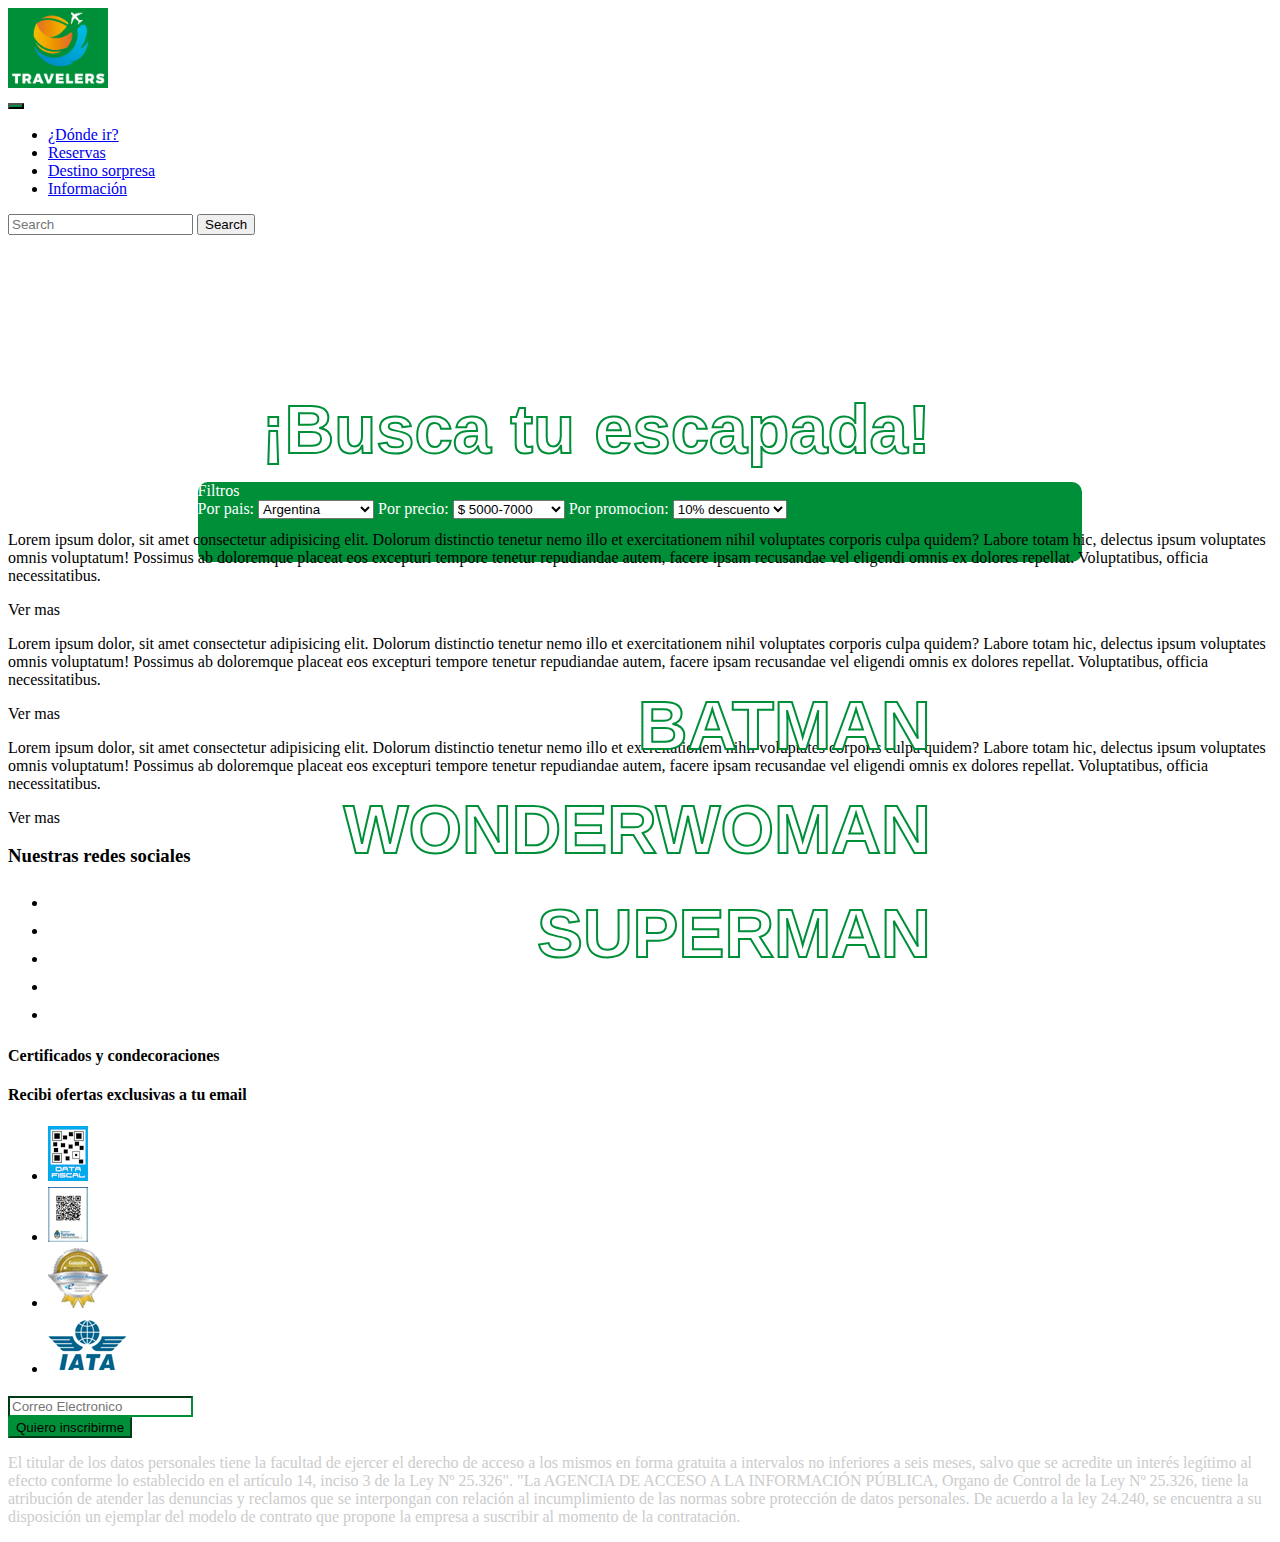
==== destinos.html @ b39f5d6a "destinos primera etapa" ====
<!DOCTYPE html>
<html lang="en">
<head>
    <meta charset="UTF-8">
    <link rel="stylesheet" href="css/style.css">
    <meta http-equiv="X-UA-Compatible" content="IE=edge">
    <meta name="viewport" content="width=device-width, initial-scale=1.0">
    <link href="https://cdn.jsdelivr.net/npm/bootstrap@5.0.0-beta3/dist/css/bootstrap.min.css" rel="stylesheet"
        integrity="sha384-eOJMYsd53ii+scO/bJGFsiCZc+5NDVN2yr8+0RDqr0Ql0h+rP48ckxlpbzKgwra6" crossorigin="anonymous">
    <meta name="viewport" content="width=device-width, initial-scale=1">
    <script src="https://cdn.jsdelivr.net/npm/bootstrap@5.0.0-beta3/dist/js/bootstrap.bundle.min.js"
        integrity="sha384-JEW9xMcG8R+pH31jmWH6WWP0WintQrMb4s7ZOdauHnUtxwoG2vI5DkLtS3qm9Ekf"
        crossorigin="anonymous"></script>
    <link rel="stylesheet" href="https://use.fontawesome.com/releases/v5.15.3/css/all.css"
        integrity="sha384-SZXxX4whJ79/gErwcOYf+zWLeJdY/qpuqC4cAa9rOGUstPomtqpuNWT9wdPEn2fk" crossorigin="anonymous">
    <meta name="viewport" content="width=device-width, initial-scale=1">
    <meta http-equiv="X-UA-Compatible" content="IE=edge">
    <meta name="viewport" content="width=device-width, initial-scale=1.0">
    <title>Destinos</title>
</head>
<body>
  <!-- Navbar de argentina travel (Link a pagina de reserva de pasajes) (Link de probar Suerte)-->
    <nav class="navbar navbar-expand-lg navbar-dark sticky-top bg-white">
        <div class="container">
        <a class="navbar-brand" href="index.html">
            <img src="img/logo.png" class="rounded" alt="logo" width="100" style="background-color: #008f39;">
        </a>
        <div>
            <button class="navbar-toggler" type="button" data-bs-toggle="collapse" data-bs-target="#navbarToggler"
            aria-controls="navbarToggler" aria-expanded="false" aria-label="Toggle navigation" style="background-color: #008f39;">
            <span class="navbar-toggler-icon" style="background-color: #008f39;"></span>
            </button>
            <div class="collapse navbar-collapse" id="navbarToggler">
            <ul class="navbar-nav ">
                <li class="nav-item h4"><a class="nav-link text-success" href="destinos.html">¿Dónde ir?</a></li>
                <!-- dropdown de destinos -->
                <!-- <li class="nav-item dropdown h4">
                <a class="nav-link dropdown-toggle text-success" href="destinos.html" id="navbarDropdown" role="button"
                    data-bs-toggle="dropdown" aria-expanded="false">
                    ¿Donde ir?
                </a>
                <ul class="dropdown-menu" aria-labelledby="navbarDropdown">
                    <li><a class="dropdown-item text-success" href="#">Destino 1</a></li>
                    <li><a class="dropdown-item text-success" href="#">Destino 2</a></li>
                    <li>
                    <hr class="dropdown-divider">
                    </li>
                    <li><a class="dropdown-item text-success" href="#">Paisajes</a></li>
                </ul>
                </li> -->
                <li class="nav-item h4"><a class="nav-link text-success" href="reserva.html">Reservas</a></li>
                <li class="nav-item h4"><a class="nav-link text-success" href="#">Destino sorpresa</a></li>
                <li class="nav-item h4"><a class="nav-link text-success" href="#">Información</a></li>
            </ul>
            <form class="d-flex">
                <input class="form-control me-2" type="search" placeholder="Search" aria-label="Search">
                <button class="btn btn-outline-success" type="submit">Search</button>
            </form>
            </div>
        </div>
        </div>
    </nav>
    <main>
        <div class="container-fluid p-0 travel-destinos">    
            <section >
                <h2 style="cursor:default;">¡Busca tu escapada!</h2>
                <aside class="banner"></aside>
                <div class="bg-float p-3 d-flex justify-content-center">
                    <label class="col-12" >Filtros</label>
                    <br>
                    <label for="pais" class="mx-2">Por pais: </label>
                    <select name="pais" class="mx-2" id="pais">
                        <option value="arg">Argentina</option>
                        <option value="br">Brasil</option>
                        <option value="usa">Estados Unidos</option>
                        <option value="mx">Mexico</option>
                        <option value="uru">Uruguay</option>
                        <option value="ch">Chile</option>
                    </select>
                    <label for="precio" class="mx-2">Por precio: </label>
                    <select name="precio" id="precio" class="mx-2">
                        <option value="1">$ 5000-7000</option>
                        <option value="1">$ 7000-10000</option>
                        <option value="1">$ 10000-20000</option>
                        <option value="1">$ 20000-30000</option>
                    </select>
                    <label for="prom" class="mx-2">Por promocion: </label>
                    <select name="prom" id="prom" class="mx-2">
                        <option value="1">10% descuento</option>
                        <option value="1">20% descuento</option>
                    </select>
                </div>
            </section>
            <section class="hero-cards">

                <!-- Carta individual -->
                <article class="card">
    
                    <!-- Header con background -->
                    <div class="card-header">
                        <a href="#"><i class="fas fa-heart"></i></a>
                        <div class="hero-background background-batman"></div>
                        <div class="profile-hero profile-batman"></div>
                    </div>
    
                    <!-- Foto de perfil -->
    
    
                    <!-- Body de la carta -->
                    <div class="card-body">
                        <h2>BATMAN</h2>
                        <p>Lorem ipsum dolor, sit amet consectetur adipisicing elit. Dolorum distinctio tenetur nemo illo et exercitationem nihil voluptates corporis culpa quidem? Labore totam hic, delectus ipsum voluptates omnis voluptatum! Possimus ab doloremque
                            placeat eos excepturi tempore tenetur repudiandae autem, facere ipsam recusandae vel eligendi omnis ex dolores repellat. Voluptatibus, officia necessitatibus.</p>
                        <div class="more-button">Ver mas</div>
                    </div>
                </article>
    
    
                <article class="card">
    
                    <!-- Header con background -->
                    <div class="card-header">
                        <a href="#"><i class="fas fa-heart"></i></a>
                        <div class="hero-background background-wonderwoman"></div>
                        <div class="profile-hero profile-wonderwoman"></div>
                    </div>
    
                    <!-- Foto de perfil -->
    
    
                    <!-- Body de la carta -->
                    <div class="card-body">
                        <h2>WONDERWOMAN</h2>
                        <p>Lorem ipsum dolor, sit amet consectetur adipisicing elit. Dolorum distinctio tenetur nemo illo et exercitationem nihil voluptates corporis culpa quidem? Labore totam hic, delectus ipsum voluptates omnis voluptatum! Possimus ab doloremque
                            placeat eos excepturi tempore tenetur repudiandae autem, facere ipsam recusandae vel eligendi omnis ex dolores repellat. Voluptatibus, officia necessitatibus.</p>
                        <div class="more-button">Ver mas</div>
                    </div>
                </article>
                <article class="card">
    
                    <!-- Header con background -->
                    <div class="card-header">
                        <a href="#"><i class="fas fa-heart"></i></a>
                        <div class="hero-background background-superman"></div>
                        <div class="profile-hero profile-superman"></div>
                    </div>
    
                    <!-- Foto de perfil -->
    
    
                    <!-- Body de la carta -->
                    <div class="card-body">
                        <h2>SUPERMAN</h2>
                        <p>Lorem ipsum dolor, sit amet consectetur adipisicing elit. Dolorum distinctio tenetur nemo illo et exercitationem nihil voluptates corporis culpa quidem? Labore totam hic, delectus ipsum voluptates omnis voluptatum! Possimus ab doloremque
                            placeat eos excepturi tempore tenetur repudiandae autem, facere ipsam recusandae vel eligendi omnis ex dolores repellat. Voluptatibus, officia necessitatibus.</p>
                        <div class="more-button">Ver mas</div>
                    </div>
                </article>
            </section>
    </main>
    <footer class="container" id="footer">
        <!-- Redes Sociales -->
        <div class="row text-center justify-content-center">
        <div id="redes" class="col-4">
            <h3>Nuestras redes sociales</h3>
            <ul class="list-inline">
            <li class="list-inline-item"><a href="#"><i class="fab fa-youtube"></i></a></li>
            <li class="list-inline-item"><a href="#"><i class="fab fa-facebook"></i></a></li>
            <li class="list-inline-item"><a href="#"><i class="fab fa-instagram"></i></a></li>
            <li class="list-inline-item"><a href="#"><i class="fab fa-twitter"></i></a></li>
            <li class="list-inline-item"><a href="#"><i class="fab fa-whatsapp"></i></a></li>
            </ul>
        </div>
        </div>
        <!-- Suscribirse (despegar.com) -->
        <!-- Certificados de legalidad -->
        <div class="row text-center justify-content-center">
        <div class="col-4">
            <h4>Certificados y condecoraciones</h4>
        </div>
        <div class="col-4">
            <h4>Recibi ofertas exclusivas a tu email</h4>
        </div>
        </div>
        <form class="row g-2 text-center justify-content-center">
        <div class="col-4">
            <ul class="list-inline">
            <li class="list-inline-item redes"><a href="#"><img src="img/certificados/datafiscal.png" alt="data fiscal"></a></li>
            <li class="list-inline-item redes"><a href="#"><img src="img/certificados/constancia.png" alt=""></a></li>
            <li class="list-inline-item redes"><a href="#"><img src="img/certificados/certificadodexd.png" alt=""></a></li>
            <li class="list-inline-item redes"><a href="#"><img src="img/certificados/iata.png" alt=""></a></li>
            </ul>
        </div>
        <div class="col-2">
            <input type="text" class="form-control -3" id="email" placeholder="Correo Electronico">
        </div>
        <div class="col-2">
            <button type="submit" class="btn btn-primary">Quiero inscribirme</button>
        </div>
        </form> 
        <!-- Links de texto para llenar -->
        <!-- Datos de contacto y terminos y condiciones -->
        <div class="row">
        <p style="color: #CCCCCC;">El titular de los datos personales tiene la facultad de ejercer el derecho de acceso a los mismos en forma gratuita a intervalos no inferiores a seis meses, salvo que se acredite un interés legítimo al efecto conforme lo establecido en el artículo 14, inciso 3 de la Ley Nº 25.326". "La AGENCIA DE ACCESO A LA INFORMACIÓN PÚBLICA, Organo de Control de la Ley Nº 25.326, tiene la atribución de atender las denuncias y reclamos que se interpongan con relación al incumplimiento de las normas sobre protección de datos personales.
            De acuerdo a la ley 24.240, se encuentra a su disposición un ejemplar del modelo de contrato que propone la empresa a suscribir al momento de la contratación.</p>
        </div>
    </footer>
</body>
</html>
---- css/style.css ----
.height-carousel img{
    height: 500px;
    object-fit: cover;
}
.carousel-item{
    position:relative;
}
.carousel-item{
    position:relative;
}
.info-text{
    background-color: rgba(255,255,253,.7);
    width: 40%;
    position:absolute;
    top:350px;
    height: 28%;
    display:flex;
    align-content: center;
    flex-wrap: wrap; /*test*/
    color: #333;
    transform: translate(0px,300px);
    opacity: 0;
    padding: 50px;
    border-radius: 8px;
}
.active .animate{
    opacity: 1;
    transform: translate(0px,0px);
    transition: all 0.7s ease-in-out;
}
.card-info-travel{
    background-color: rgba(0,143,57,.2);
    border: solid 1px rgba(0,0,0,.1);
    width: 95%;
    padding:20px;
    border-radius:10px;
    box-shadow:3px 3px 2px #333;
}
.cards-info-travel{
    width:86%;
    margin:auto;
}
.cards-info-travel p{
    font-size: 13px;
}

.cards-carousel{
    width:85%;
    margin:auto;
}
#carouselBasicExample .carousel-control-prev{
    left:-8%!important;
}
#carouselBasicExample .carousel-control-next{
    right: -8%!important;
}
.card-img-top {
    border-top-left-radius: 12px !important;
    border-top-right-radius: 12px !important;
}
.card{
    border-radius: 12px !important;
    text-align: left !important;
    height: 100%;
}
.card:hover{
    cursor:pointer;
    box-shadow: 2px 2px 1px #333;
}
.travel-destinos{
    position:relative;
}
.travel-destinos .banner{
    background-image: url('https://th.bing.com/th/id/Re8dc0e60b923d14a058245f99b46e4cd?rik=04raBn0EEhHjXA&pid=ImgRaw');
    background-position: center;
    background-repeat: no-repeat;
    background-size: cover;
    filter:blur(.1px);
    filter:drop-shadow(black);
    height: 280px;
}
.travel-destinos h2{
    font-size:4.3rem;
    font-weight: bold;
    color:white;
    font-family:Arial, Helvetica, sans-serif;
    right: 27%;
    line-height: 4;
    position:absolute;
    z-index:1000;
    -webkit-text-stroke: 2px #008f39;
}
.travel-destinos section{
    position:relative;
}
.travel-destinos .bg-float{
    position:absolute;
    background-color: #008f39;
    right: 15%;
    width: 70%;
    height: 80px;
    bottom:-17%;
    border-radius: 10px;
    flex-wrap:wrap;
    color:white;
}
#footer button{
    background-color: #008f39;
    border-color: #008f39;
}

#footer input{
    border-color: #008f39;
}

#footer a{
    color: #008f39;
    font-size: 25px;
}
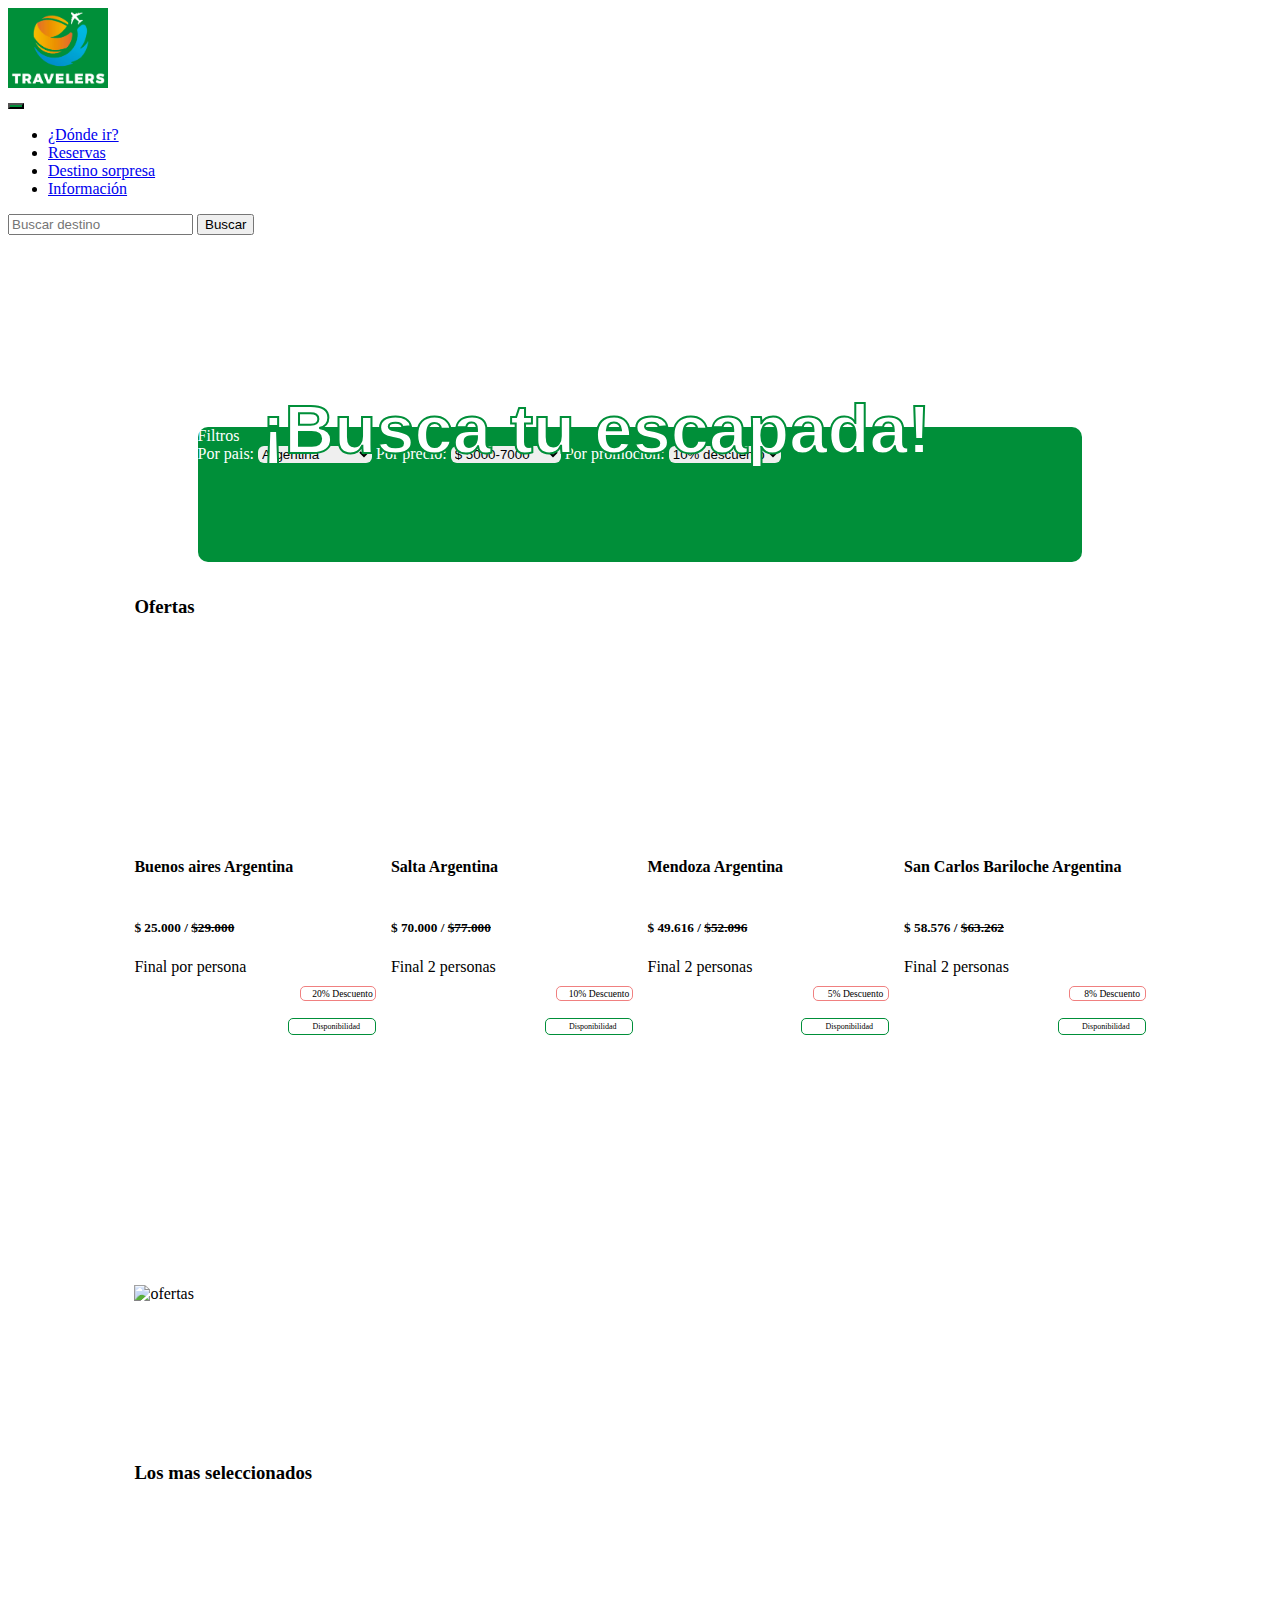
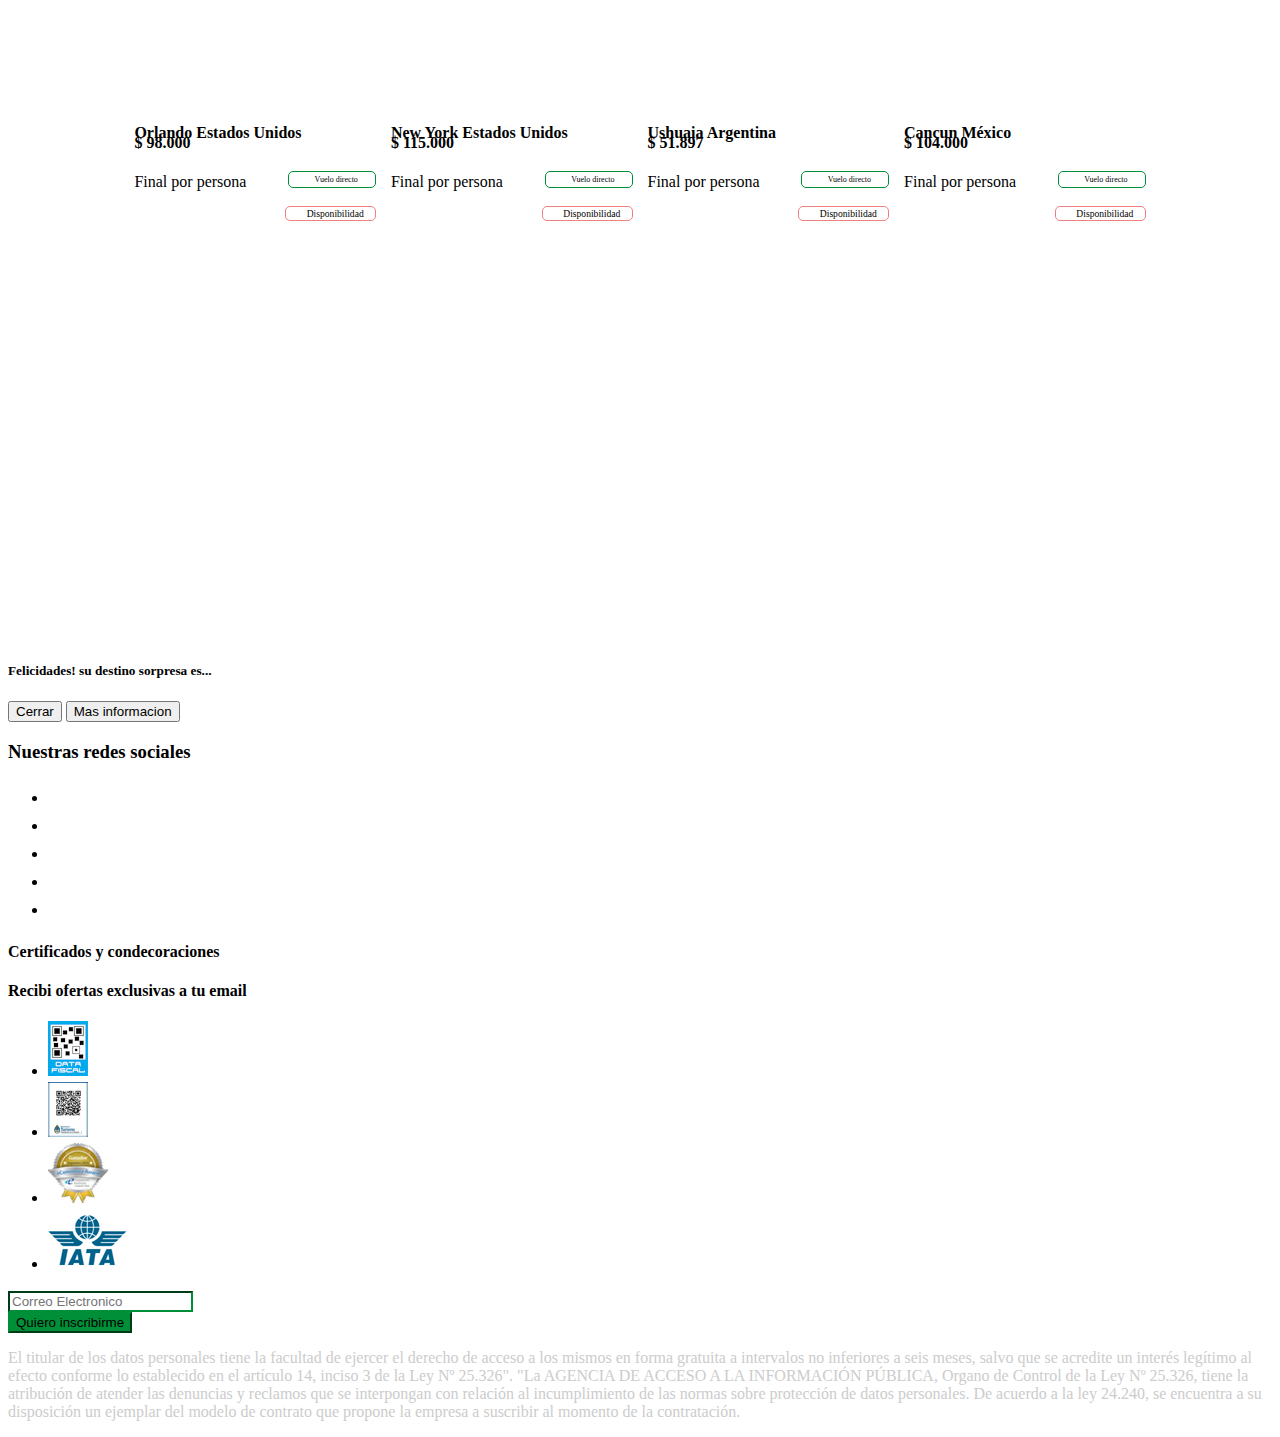
==== commit d0041c19: "agregando las tarjetas destino" ====
--- a/destinos.html
+++ b/destinos.html
@@ -11,11 +11,12 @@
     <script src="https://cdn.jsdelivr.net/npm/bootstrap@5.0.0-beta3/dist/js/bootstrap.bundle.min.js"
         integrity="sha384-JEW9xMcG8R+pH31jmWH6WWP0WintQrMb4s7ZOdauHnUtxwoG2vI5DkLtS3qm9Ekf"
         crossorigin="anonymous"></script>
-    <link rel="stylesheet" href="https://use.fontawesome.com/releases/v5.15.3/css/all.css"
-        integrity="sha384-SZXxX4whJ79/gErwcOYf+zWLeJdY/qpuqC4cAa9rOGUstPomtqpuNWT9wdPEn2fk" crossorigin="anonymous">
+        <link rel="stylesheet" href="https://use.fontawesome.com/releases/v5.15.3/css/all.css" integrity="sha384-SZXxX4whJ79/gErwcOYf+zWLeJdY/qpuqC4cAa9rOGUstPomtqpuNWT9wdPEn2fk" crossorigin="anonymous">
     <meta name="viewport" content="width=device-width, initial-scale=1">
     <meta http-equiv="X-UA-Compatible" content="IE=edge">
     <meta name="viewport" content="width=device-width, initial-scale=1.0">
+    <link rel="shortcut icon" href="img/logo.png">
+    <script src="js/destinoSorpresa.js"></script>
     <title>Destinos</title>
 </head>
 <body>
@@ -49,12 +50,12 @@
                 </ul>
                 </li> -->
                 <li class="nav-item h4"><a class="nav-link text-success" href="reserva.html">Reservas</a></li>
-                <li class="nav-item h4"><a class="nav-link text-success" href="#">Destino sorpresa</a></li>
+                <li class="nav-item h4"><a class="nav-link text-success" href="#" onclick="destinoSorpresaModal()">Destino sorpresa</a></li>
                 <li class="nav-item h4"><a class="nav-link text-success" href="#">Información</a></li>
             </ul>
             <form class="d-flex">
-                <input class="form-control me-2" type="search" placeholder="Search" aria-label="Search">
-                <button class="btn btn-outline-success" type="submit">Search</button>
+                <input class="form-control me-2" type="search" placeholder="Buscar destino" aria-label="Buscar destino">
+                <button class="btn btn-outline-success" type="submit">Buscar</button>
             </form>
             </div>
         </div>
@@ -62,14 +63,14 @@
     </nav>
     <main>
         <div class="container-fluid p-0 travel-destinos">    
-            <section >
+            <div class="section-banner">
                 <h2 style="cursor:default;">¡Busca tu escapada!</h2>
                 <aside class="banner"></aside>
                 <div class="bg-float p-3 d-flex justify-content-center">
                     <label class="col-12" >Filtros</label>
                     <br>
                     <label for="pais" class="mx-2">Por pais: </label>
-                    <select name="pais" class="mx-2" id="pais">
+                    <select name="pais" class="mx-2" id="pais" style="border-radius: 6px; border:none;">
                         <option value="arg">Argentina</option>
                         <option value="br">Brasil</option>
                         <option value="usa">Estados Unidos</option>
@@ -78,85 +79,155 @@
                         <option value="ch">Chile</option>
                     </select>
                     <label for="precio" class="mx-2">Por precio: </label>
-                    <select name="precio" id="precio" class="mx-2">
+                    <select name="precio" id="precio" class="mx-2" style="border-radius: 6px; border:none;">
                         <option value="1">$ 5000-7000</option>
                         <option value="1">$ 7000-10000</option>
                         <option value="1">$ 10000-20000</option>
                         <option value="1">$ 20000-30000</option>
                     </select>
                     <label for="prom" class="mx-2">Por promocion: </label>
-                    <select name="prom" id="prom" class="mx-2">
+                    <select name="prom" id="prom" class="mx-2" style="border-radius: 6px; border:none;">
                         <option value="1">10% descuento</option>
                         <option value="1">20% descuento</option>
                     </select>
                 </div>
-            </section>
-            <section class="hero-cards">
-
-                <!-- Carta individual -->
-                <article class="card">
-    
-                    <!-- Header con background -->
-                    <div class="card-header">
-                        <a href="#"><i class="fas fa-heart"></i></a>
-                        <div class="hero-background background-batman"></div>
-                        <div class="profile-hero profile-batman"></div>
+            </div>
+            <div class="cards">
+                <h3>Ofertas</h3>
+                <section class="fila-cards">
+                    <article class="card">
+                        <div class="card-header">
+                            <div class="card-header-img-1"></div>
+                        </div>
+                        <div class="card-body">
+                            <h4>Buenos aires <i class="fas fa-arrow-right" style="font-size: 1rem; color:#008f39;"></i> Argentina</h4>
+                            <h5>$ 25.000 / <span><strike>$29.000</strike></span></h5>
+                            <span>Final por persona</span>
+                            <p>20% Descuento</p>
+                            <p>Disponibilidad</p>
+                        </div>
+                    </article>
+                    <article class="card">
+                        <div class="card-header">
+                            <div class="card-header-img-2"></div>
+                        </div>
+                        <div class="card-body">
+                            <h4>Salta <i class="fas fa-arrow-right"  style="font-size: 1rem;  color:#008f39;"></i> Argentina</h4>
+                            <h5>$ 70.000 / <span><strike>$77.000</strike></span></h5>
+                            <span>Final 2 personas</span>
+                            <p>10% Descuento</p>
+                            <p>Disponibilidad</p>
+                        </div>
+                    </article>
+                    <article class="card">
+                        <div class="card-header">
+                            <div class="card-header-img-3"></div>
+                        </div>
+                        <div class="card-body">
+                            <h4>Mendoza <i class="fas fa-arrow-right"  style="font-size: 1rem; color:#008f39;"></i> Argentina</h4>
+                            <h5>$ 49.616 / <span><strike>$52.096</strike></span></h5>
+                            <span>Final 2 personas</span>
+                            <p>5% Descuento</p>
+                            <p>Disponibilidad</p>
+                        </div>
+                    </article>
+                    <article class="card">
+                        <div class="card-header">
+                            <div class="card-header-img-4"></div>
+                        </div>
+                        <div class="card-body">
+                            <h4>San Carlos Bariloche <i class="fas fa-arrow-right"  style="font-size: 1rem; color:#008f39;"></i> Argentina</h4>
+                            <h5>$ 58.576 / <span><strike>$63.262</strike></span></h5>
+                            <span>Final 2 personas</span>
+                            <p>8% Descuento</p>
+                            <p>Disponibilidad</p>
+                        </div>
+                    </article>
+                </section>
+                <br>
+                <img style="width:80%; height: 140px; margin:auto;" src="https://th.bing.com/th/id/R8906e18f7b22a27cc62cbdb3c0f1572f?rik=l8mCcqJBs1nFxA&pid=ImgRaw" alt="ofertas">
+                <br>
+                <h3>Los mas seleccionados</h3>
+                <section class="fila-cards">
+                    <article class="card" style="height: 72vh;">
+                        <div class="card-header">
+                            <div class="card-header-img-5"></div>
+                        </div>
+                        <div class="card-body" style=" justify-content: flex-start; height: 10px">
+                            <h4>Orlando <i class="fas fa-arrow-right" style="font-size: 1rem; color:#008f39;"></i> Estados Unidos</h4>
+                            <span><i class="fas fa-star" style="color:#008f39;"></i><i class="fas fa-star" style="color:#008f39;"></i><i class="fas fa-star" style="color:#008f39;"></i><i class="fas fa-star" style="color:#008f39;"></i><i class="far fa-star" style="color:#008f39;"></i></span>
+                            <p>Vuelo directo</p>
+                            <p style="width: 36%;">Disponibilidad</p>
+                        </div>
+                        <div class="card-footer">
+                            <h4>$ 98.000</h4>
+                            <span>Final por persona</span>
+                        </div>
+                    </article>
+                    <article class="card" style="height: 72vh;">
+                        <div class="card-header">
+                            <div class="card-header-img-6"></div>
+                        </div>
+                        <div class="card-body" style=" justify-content: flex-start; height: 10px">
+                            <h4>New York <i class="fas fa-arrow-right" style="font-size: 1rem; color:#008f39;"></i> Estados Unidos</h4>
+                            <span><i class="fas fa-star" style="color:#008f39;"></i><i class="fas fa-star" style="color:#008f39;"></i><i class="fas fa-star" style="color:#008f39;"></i><i class="fas fa-star" style="color:#008f39;"></i><i class="fas fa-star" style="color:#008f39;"></i></span>
+                            <p>Vuelo directo</p>
+                            <p style="width: 36%;">Disponibilidad</p>
+                        </div>
+                        <div class="card-footer">
+                            <h4>$ 115.000</h4>
+                            <span>Final por persona</span>
+                        </div>
+                    </article>
+                    <article class="card" style="height: 72vh;">
+                        <div class="card-header">
+                            <div class="card-header-img-7"></div>
+                        </div>
+                        <div class="card-body" style=" justify-content: flex-start; height: 10px">
+                            <h4>Ushuaia <i class="fas fa-arrow-right" style="font-size: 1rem; color:#008f39;"></i> Argentina</h4>
+                            <span><i class="fas fa-star" style="color:#008f39;"></i><i class="fas fa-star" style="color:#008f39;"></i><i class="fas fa-star" style="color:#008f39;"></i><i class="far fa-star" style="color:#008f39;"></i><i class="far fa-star" style="color:#008f39;"></i></span>
+                            <p>Vuelo directo</p>
+                            <p style="width: 36%;">Disponibilidad</p>
+                        </div>
+                        <div class="card-footer">
+                            <h4>$ 51.897</h4>
+                            <span>Final por persona</span>
+                        </div>
+                    </article>
+                    <article class="card" style="height: 72vh;">
+                        <div class="card-header">
+                            <div class="card-header-img-8"></div>
+                        </div>
+                        <div class="card-body" style=" justify-content: flex-start; height: 10px">
+                            <h4>Cancun <i class="fas fa-arrow-right" style="font-size: 1rem; color:#008f39;"></i> México</h4>
+                            <span><i class="fas fa-star" style="color:#008f39;"></i><i class="fas fa-star" style="color:#008f39;"></i><i class="fas fa-star" style="color:#008f39;"></i><i class="fas fa-star" style="color:#008f39;"></i><i class="far fa-star" style="color:#008f39;"></i></span>
+                            <p>Vuelo directo</p>
+                            <p style="width: 36%;">Disponibilidad</p>
+                        </div>
+                        <div class="card-footer">
+                            <h4>$ 104.000</h4>
+                            <span>Final por persona</span>
+                        </div>
+                    </article>
+                </section>
+                <br><br><br><br><br>
+            </div>
+            <div class="modal" tabindex="-1" id="modal-destino">
+                <div class="modal-dialog modal-dialog-centered">
+                  <div class="modal-content">
+                    <div class="modal-header">
+                      <h5 class="modal-title">Felicidades! su destino sorpresa es...</h5>
                     </div>
-    
-                    <!-- Foto de perfil -->
-    
-    
-                    <!-- Body de la carta -->
-                    <div class="card-body">
-                        <h2>BATMAN</h2>
-                        <p>Lorem ipsum dolor, sit amet consectetur adipisicing elit. Dolorum distinctio tenetur nemo illo et exercitationem nihil voluptates corporis culpa quidem? Labore totam hic, delectus ipsum voluptates omnis voluptatum! Possimus ab doloremque
-                            placeat eos excepturi tempore tenetur repudiandae autem, facere ipsam recusandae vel eligendi omnis ex dolores repellat. Voluptatibus, officia necessitatibus.</p>
-                        <div class="more-button">Ver mas</div>
+                    <div class="modal-body" id="destinoRandom">
+                      
                     </div>
-                </article>
-    
-    
-                <article class="card">
-    
-                    <!-- Header con background -->
-                    <div class="card-header">
-                        <a href="#"><i class="fas fa-heart"></i></a>
-                        <div class="hero-background background-wonderwoman"></div>
-                        <div class="profile-hero profile-wonderwoman"></div>
+                    <div class="modal-footer">
+                      <button type="button" class="btn btn-secondary" data-bs-dismiss="modal">Cerrar</button>
+                      <button type="button" class="btn btn-primary">Mas informacion</button>
                     </div>
-    
-                    <!-- Foto de perfil -->
-    
-    
-                    <!-- Body de la carta -->
-                    <div class="card-body">
-                        <h2>WONDERWOMAN</h2>
-                        <p>Lorem ipsum dolor, sit amet consectetur adipisicing elit. Dolorum distinctio tenetur nemo illo et exercitationem nihil voluptates corporis culpa quidem? Labore totam hic, delectus ipsum voluptates omnis voluptatum! Possimus ab doloremque
-                            placeat eos excepturi tempore tenetur repudiandae autem, facere ipsam recusandae vel eligendi omnis ex dolores repellat. Voluptatibus, officia necessitatibus.</p>
-                        <div class="more-button">Ver mas</div>
-                    </div>
-                </article>
-                <article class="card">
-    
-                    <!-- Header con background -->
-                    <div class="card-header">
-                        <a href="#"><i class="fas fa-heart"></i></a>
-                        <div class="hero-background background-superman"></div>
-                        <div class="profile-hero profile-superman"></div>
-                    </div>
-    
-                    <!-- Foto de perfil -->
-    
-    
-                    <!-- Body de la carta -->
-                    <div class="card-body">
-                        <h2>SUPERMAN</h2>
-                        <p>Lorem ipsum dolor, sit amet consectetur adipisicing elit. Dolorum distinctio tenetur nemo illo et exercitationem nihil voluptates corporis culpa quidem? Labore totam hic, delectus ipsum voluptates omnis voluptatum! Possimus ab doloremque
-                            placeat eos excepturi tempore tenetur repudiandae autem, facere ipsam recusandae vel eligendi omnis ex dolores repellat. Voluptatibus, officia necessitatibus.</p>
-                        <div class="more-button">Ver mas</div>
-                    </div>
-                </article>
-            </section>
+                  </div>
+                </div>
+            </div>
     </main>
     <footer class="container" id="footer">
         <!-- Redes Sociales -->
--- a/css/style.css
+++ b/css/style.css
@@ -12,8 +12,8 @@
     background-color: rgba(255,255,253,.7);
     width: 40%;
     position:absolute;
-    top:350px;
-    height: 28%;
+    top:330px;
+    height: 30%;
     display:flex;
     align-content: center;
     flex-wrap: wrap; /*test*/
@@ -22,6 +22,7 @@
     opacity: 0;
     padding: 50px;
     border-radius: 8px;
+    font-size:.8rem;
 }
 .active .animate{
     opacity: 1;
@@ -90,7 +91,7 @@
     z-index:1000;
     -webkit-text-stroke: 2px #008f39;
 }
-.travel-destinos section{
+.travel-destinos .section-banner{
     position:relative;
 }
 .travel-destinos .bg-float{
@@ -98,12 +99,147 @@
     background-color: #008f39;
     right: 15%;
     width: 70%;
-    height: 80px;
+    height:15vh;
     bottom:-17%;
     border-radius: 10px;
     flex-wrap:wrap;
     color:white;
 }
+div.cards{
+    margin-top:5%;
+    display:flex;
+    flex-wrap:wrap;
+    flex-direction: column;
+    justify-content: center;
+}
+div.cards section.fila-cards{
+    width:80%;
+    display:flex;
+    align-self:center;
+    gap:15px;
+}
+
+div.cards  h3{
+    margin-left: 10%;
+}
+div.cards .card{
+    padding:0;
+    width: 30%;
+    height: 70vh;
+}
+div.cards .card .card-header{
+    height: 200px;
+    padding:0;
+}
+div.cards .card .card-body{
+    display:flex;
+    flex-direction: column;
+    justify-content: center;
+}
+div.cards .card .card-body p:nth-child(odd){
+    border:1px solid #008f39;
+    border-radius: 5px;
+    width:33%;
+    padding:3px;
+    font-size: .5rem;
+    text-align:center;
+    align-self:flex-end;
+}
+div.cards .card .card-body p:nth-child(odd)::before{
+    content:'\f0a1';
+    font-family:"Font Awesome 5 Free";
+    color:#333;
+    font-weight: 800;
+    margin-right: 2px;
+}
+div.cards .card .card-body p:nth-child(even)::before{
+    content:'\f5b0';
+    font-family:"Font Awesome 5 Free";
+    color:#333;
+    font-weight: 800;
+    margin-right: 2px;
+}
+div.cards .card .card-body p:nth-child(even){
+    border:1px solid lightcoral;
+    border-radius: 5px;
+    width:30%;
+    padding:1px;
+    font-size: .6rem;
+    text-align:center;
+    align-self:flex-end;
+}
+div.cards .card .card-header-img-1{
+    background-image: url("https://th.bing.com/th/id/R55d7aafbe856d5b3f2627e24bbed5e11?rik=fDG0HtmbwMPJpQ&pid=ImgRaw");
+    background-position: center;
+    background-size: cover;
+    background-repeat: no-repeat;
+    height: inherit;
+    border-top-right-radius:.65rem;
+    border-top-left-radius: .65rem;
+}
+div.cards .card .card-header-img-2{
+    background-image: url("https://th.bing.com/th/id/Rc0d5bb99f2ed99ceb387148ce7f9cd80?rik=uGIs49IVVz3G0g&pid=ImgRaw");
+    background-position: center;
+    background-size: cover;
+    background-repeat: no-repeat;
+    height: inherit;
+    border-top-right-radius:.65rem;
+    border-top-left-radius: .65rem;
+}
+div.cards .card .card-header-img-3{
+    background-image: url("https://th.bing.com/th/id/R52546909dce390e24d5753fc3e1b9051?rik=fRO2e3jiqIUP2g&riu=http%3a%2f%2fwww.destination360.com%2fsouth-america%2fargentina%2fimages%2fs%2fargentina-mendoza.jpg&ehk=1LMIk%2fpCYfzqw8plAUtqoSAQU%2bxdfiJolq5K8EJrCrY%3d&risl=&pid=ImgRaw");
+    background-position: center;
+    background-size: cover;
+    background-repeat: no-repeat;
+    height: inherit;
+    border-top-right-radius:.65rem;
+    border-top-left-radius: .65rem;
+}
+div.cards .card .card-header-img-4{
+    background-image: url("https://th.bing.com/th/id/R9fc5cdb78bfd192f7d6606744bf04636?rik=DTNzA6lgVaS1xg&pid=ImgRaw");
+    background-position: center;
+    background-size: cover;
+    background-repeat: no-repeat;
+    height: inherit;
+    border-top-right-radius:.65rem;
+    border-top-left-radius: .65rem;
+}
+div.cards .card .card-header-img-5{
+    background-image: url("https://elsol-compress.s3-accelerate.amazonaws.com/imagenes/000/638/606/000638606-ioauniversalorlando.jpg");
+    background-position: center;
+    background-size: cover;
+    background-repeat: no-repeat;
+    height: inherit;
+    border-top-right-radius:.65rem;
+    border-top-left-radius: .65rem;
+}
+div.cards .card .card-header-img-6{
+    background-image: url("https://th.bing.com/th/id/OIP.NsNBz56dUtdEM9cZR8dSYAHaFj?pid=ImgDet&rs=1");
+    background-position: center;
+    background-size: cover;
+    background-repeat: no-repeat;
+    height: inherit;
+    border-top-right-radius:.65rem;
+    border-top-left-radius: .65rem;
+}
+div.cards .card .card-header-img-7{
+    background-image: url("https://th.bing.com/th/id/Ra656cddeb2c44449eee22118e76e226b?rik=j9nVed8ma3ohEg&riu=http%3a%2f%2fargentinamunicipal.com.ar%2fargentina%2fwp-content%2fuploads%2f2016%2f09%2fUshuaia-2-1200x762_c.jpg&ehk=ei6ZFKF9AIUSEqGKN1huJwLcGILrg%2bekWkl1hYCx9VY%3d&risl=&pid=ImgRaw");
+    background-position: center;
+    background-size: cover;
+    background-repeat: no-repeat;
+    height: inherit;
+    border-top-right-radius:.65rem;
+    border-top-left-radius: .65rem;
+}
+div.cards .card .card-header-img-8{
+    background-image: url("https://th.bing.com/th/id/OIP.GNgHug5IB1RAGCwtxu5b4QHaE8?pid=ImgDet&rs=1");
+    background-position: center;
+    background-size: cover;
+    background-repeat: no-repeat;
+    height: inherit;
+    border-top-right-radius:.65rem;
+    border-top-left-radius: .65rem;
+}
 #footer button{
     background-color: #008f39;
     border-color: #008f39;
@@ -117,3 +253,12 @@
     color: #008f39;
     font-size: 25px;
 }
+
+#destinoRandom .image-content img {
+    width: 100%;
+    height: 100%;
+}
+
+#destinoRandom .image-content{
+    text-align: center;
+}